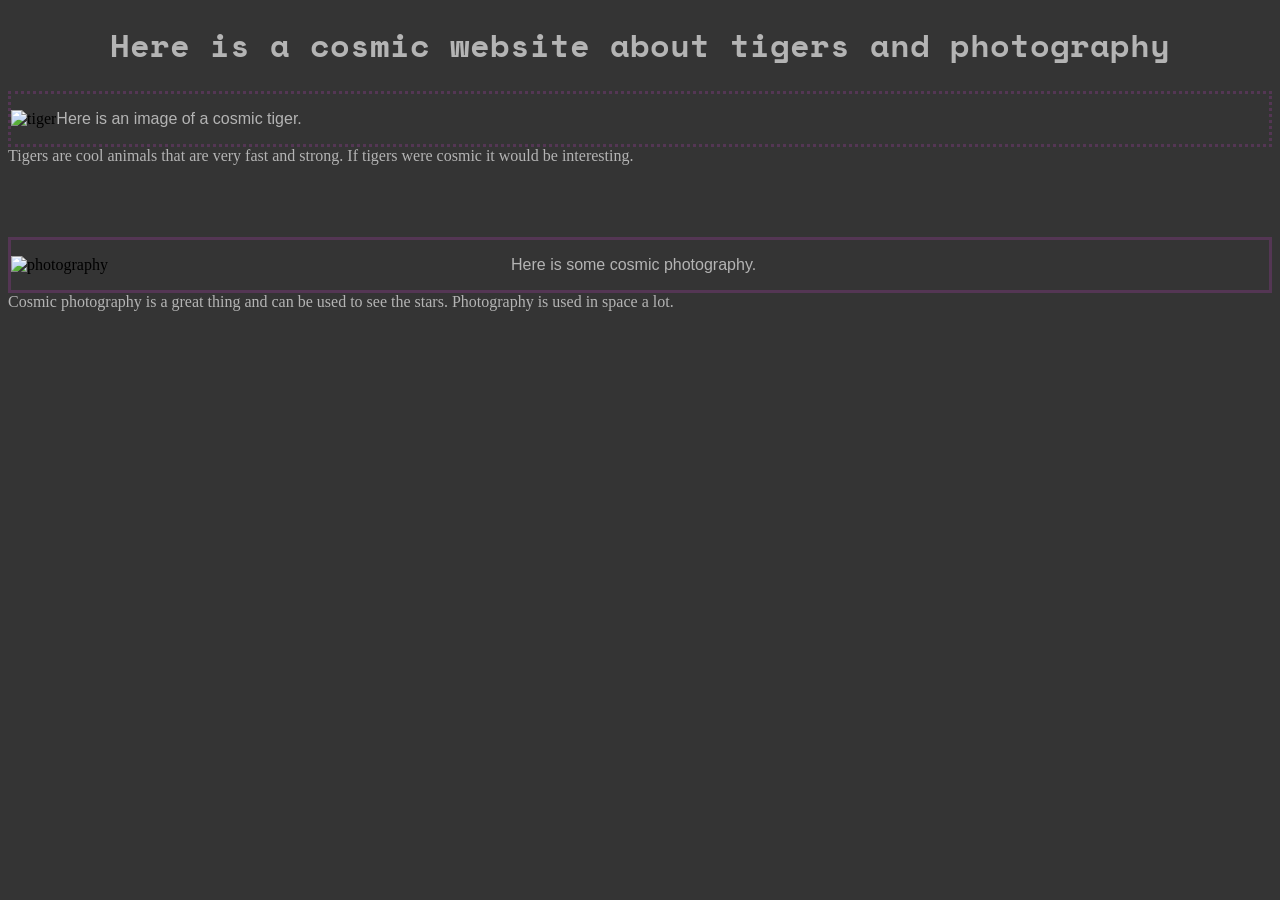
==== index.html @ 1f0f5966 "Add files via upload" ====
<!--Harveer Singh
4/13/26
Prompt: Make a cosmic website about tigers and photography
Extra: Border around images 
-->



<!DOCTYPE html>
<html lang="en">
<head>
    <meta charset="UTF-8">
    <meta name="viewport" content="width=device-width, initial-scale=1.0">
    <title>Document</title>
    <!--Linking Style Sheet-->
    <link href="style.css" rel="stylesheet" type="text/css">

    <!--Google fonts code-->
    <link rel="preconnect" href="https://fonts.googleapis.com">
<link rel="preconnect" href="https://fonts.gstatic.com" crossorigin>
<link href="https://fonts.googleapis.com/css2?family=Space+Mono:ital,wght@0,400;0,700;1,400;1,700&display=swap" rel="stylesheet">

</head>
<body>
    <h1>Here is a cosmic website about tigers and photography</h1>
    <div class="tiger">
    <img src="https://cdn.displate.com/artwork/380x270/2024-12-04/56d48747-d6ce-4979-9a1a-1a564672c153.jpg" alt="tiger">
    <p>Here is an image of a cosmic tiger.</p>
    </div>
    <p>Tigers are cool animals that are very fast and strong. If tigers were cosmic it would be interesting.</p>
    <br><br><br><br><br>
    
    <div class="photography">
    <img src="https://static0.makeuseofimages.com/wordpress/wp-content/uploads/2021/04/NASA-space-photography.jpg" alt="photography" width="500">
    <p>Here is some cosmic photography.</p>
    </div>
    <p>Cosmic photography is a great thing and can be used to see the stars. Photography is used in space a lot.</p>
</body>
</html>
---- style.css ----
.space-mono-regular {
    font-family: "Space Mono", monospace;
    font-weight: 400;
    font-style: normal;
  }
  
  .space-mono-bold {
    font-family: "Space Mono", monospace;
    font-weight: 700;
    font-style: normal;
  }
  
  .space-mono-regular-italic {
    font-family: "Space Mono", monospace;
    font-weight: 400;
    font-style: italic;
  }
  
  .space-mono-bold-italic {
    font-family: "Space Mono", monospace;
    font-weight: 700;
    font-style: italic;
  }
  

body{
    background-color: #343434;
}

h1{
    text-align: center;
    font-family: "Space Mono";
    color: #b4b4b4
}

p{
    display: inline;
    color: #b4b4b4;
}

.tiger{
border: dotted #543654;
p{
    font-family: 'Franklin Gothic Medium', 'Arial Narrow', Arial, sans-serif;
}
display: flex;
align-items: center;
    
}

.photography{
    border: solid #543654;
    p{
        font-family: 'Segoe UI', Tahoma, Geneva, Verdana, sans-serif;
    }
    display: flex;
    align-items: center;
}
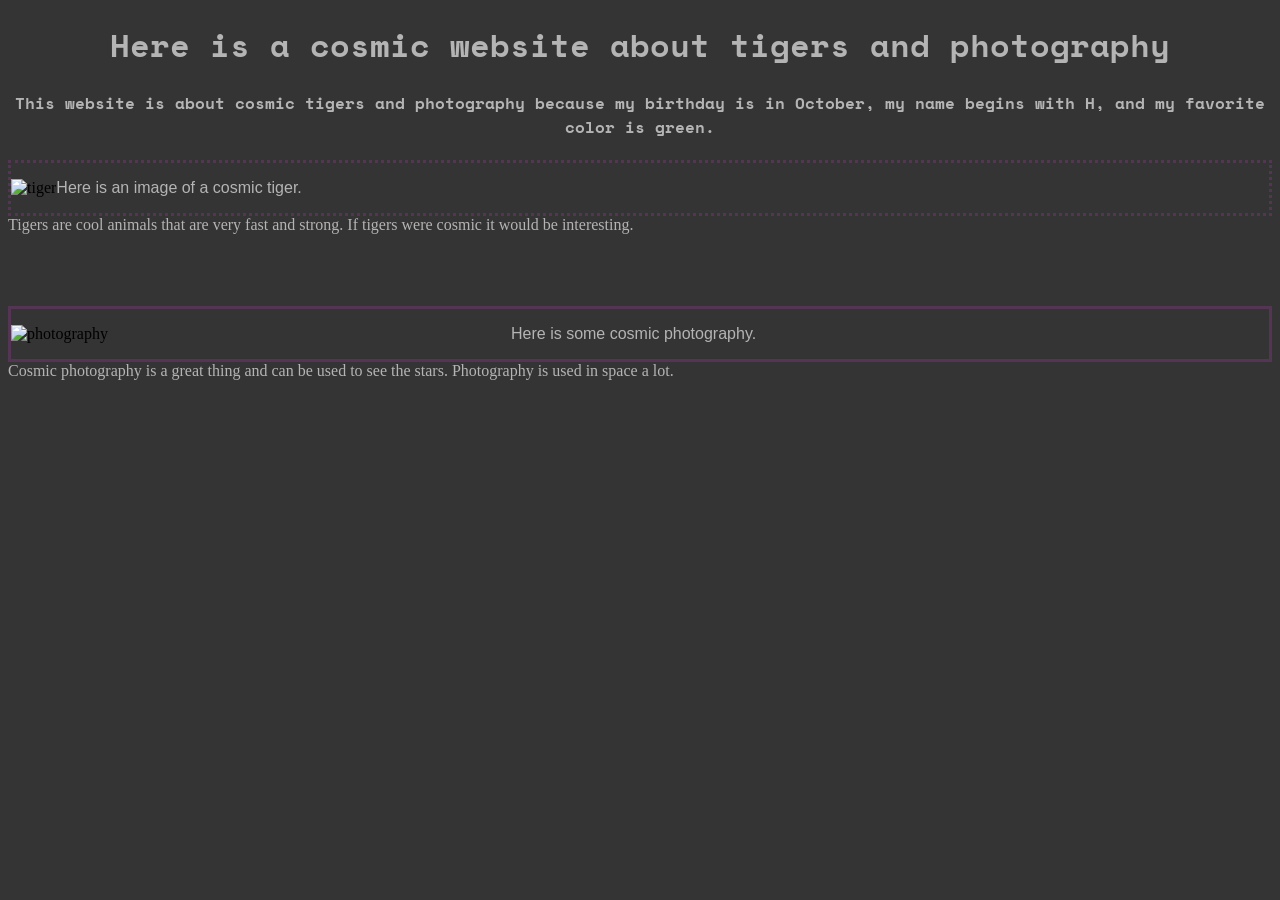
==== commit 4b1505d0: "Add files via upload" ====
--- a/index.html
+++ b/index.html
@@ -1,7 +1,7 @@
 <!--Harveer Singh
 4/13/26
 Prompt: Make a cosmic website about tigers and photography
-Extra: Border around images 
+Extra: Border around images and used flex
 -->
 
 
@@ -23,6 +23,7 @@
 </head>
 <body>
     <h1>Here is a cosmic website about tigers and photography</h1>
+    <h4>This website is about cosmic tigers and photography because my birthday is in October, my name begins with H, and my favorite color is green.</h4>
     <div class="tiger">
     <img src="https://cdn.displate.com/artwork/380x270/2024-12-04/56d48747-d6ce-4979-9a1a-1a564672c153.jpg" alt="tiger">
     <p>Here is an image of a cosmic tiger.</p>
--- a/style.css
+++ b/style.css
@@ -56,3 +56,9 @@
     display: flex;
     align-items: center;
 }
+
+h4{
+    text-align: center;
+    font-family: "Space Mono";
+    color: #b4b4b4;
+}
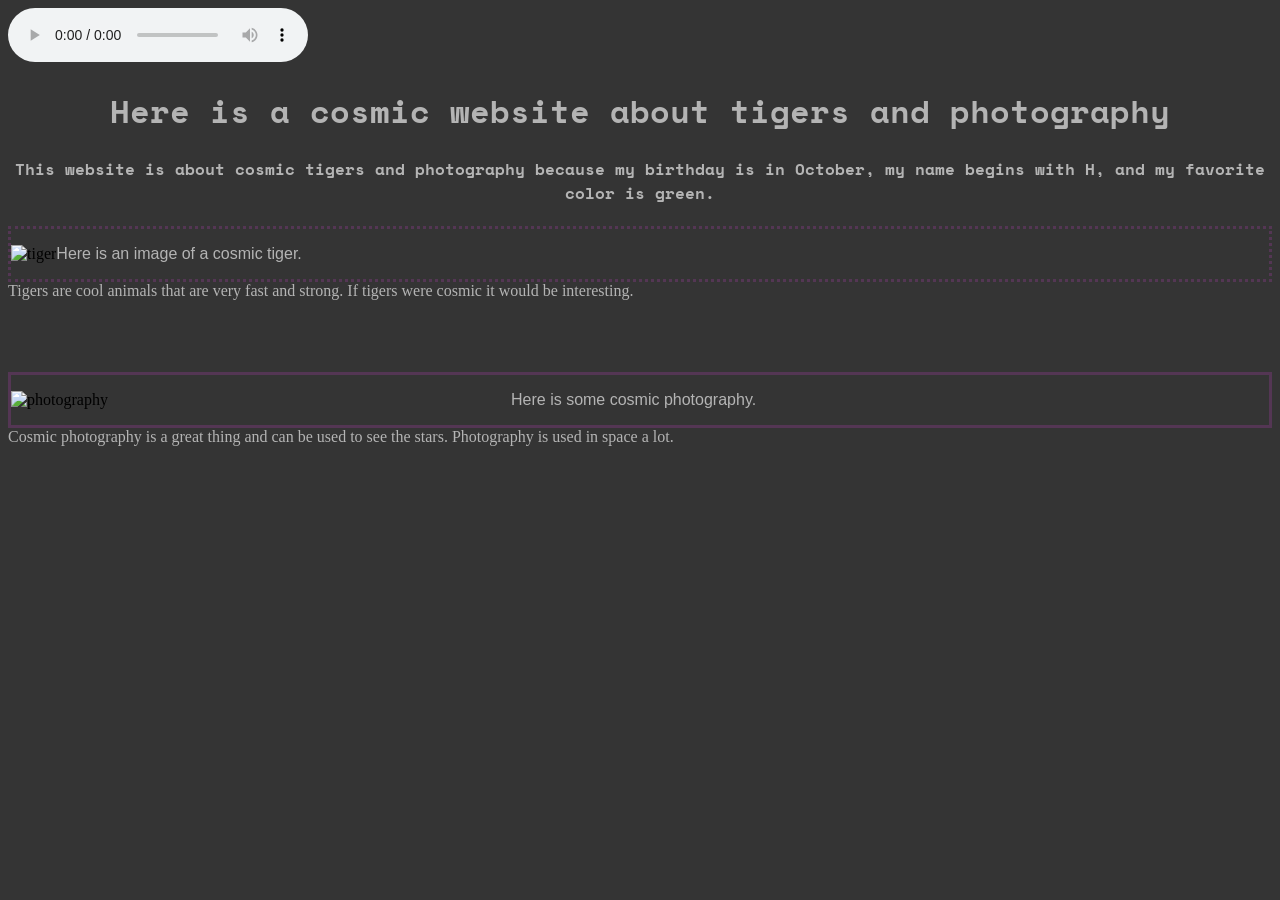
==== commit a56eea1a: "Add files via upload" ====
--- a/index.html
+++ b/index.html
@@ -1,7 +1,7 @@
 <!--Harveer Singh
 4/13/26
 Prompt: Make a cosmic website about tigers and photography
-Extra: Border around images and used flex
+Extra: Added music and used flex
 -->
 
 
@@ -19,6 +19,12 @@
     <link rel="preconnect" href="https://fonts.googleapis.com">
 <link rel="preconnect" href="https://fonts.gstatic.com" crossorigin>
 <link href="https://fonts.googleapis.com/css2?family=Space+Mono:ital,wght@0,400;0,700;1,400;1,700&display=swap" rel="stylesheet">
+
+<!--Audio code-->
+<audio src="Space Ambient Music • [ INTERSTELLAR SPACE JOURNEY ] • [8wLwxmjrZj8].mp3" controls></audio>
+    
+
+
 
 </head>
 <body>
